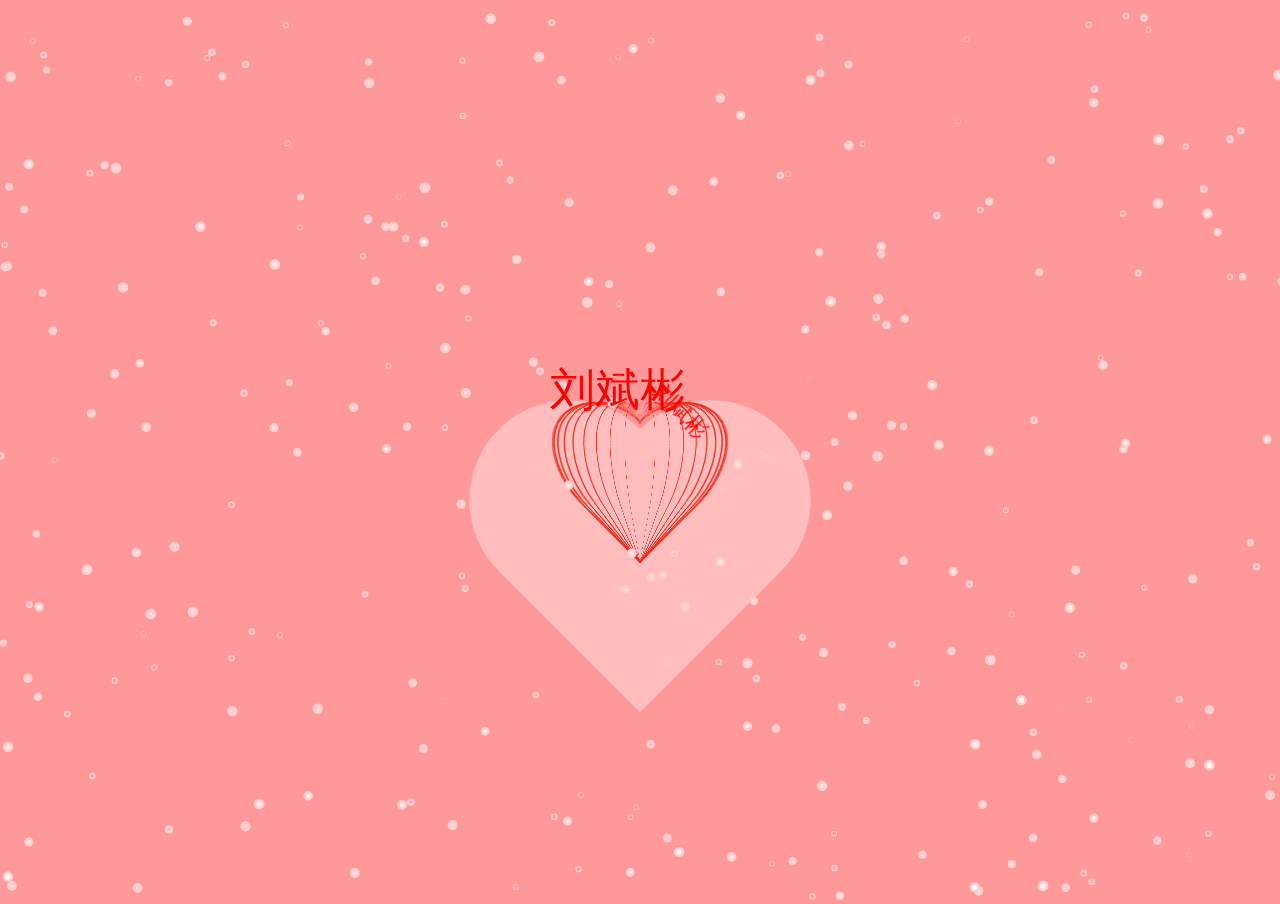
==== donyan.html @ 06b62a83 "添加子页面" ====
<!DOCTYPE html>
<html lang="en">
	<head>
		<meta http-equiv="Content-Type" content="text/html; charset=utf-8" />
		<title>love binbin~</title>
		<link rel="stylesheet" href="css/particle.css">
		<link rel="stylesheet" href="css/normalize.css">
		<!--主要样式-->
		<link rel="stylesheet" href="css/heartstyle.css" media="screen" type="text/css" />
		<style>
		body{
			font-family:"Trebuchet MS";
		}
		.all{
			width: 100%;
			height: 100%;
			background: #FF9999;
			position: relative;
		}
		#particles-js{
			z-index: 10;
			position: absolute;
			top: 0;
		}
		/*heart*/
		.red_heart{
			position:absolute;
			top: 32%;
			left: 50%;
			width: 0px;
			height: 0px;
			border: 0px solid transparent;
			transform: rotate(45deg);
			display: inline-block;
		}
		.red_heart1{
			position:absolute;
			top:100px;
			left:0px;
			width:0px;
			height:0px;
			border:100px solid #FFBDBD;
			border-radius:100px;
			display:inline-block;
		}
		.red_heart2{
			position:absolute;
			top:100px;
			left:100px;
			width:0px;
			height:0px;
			border:100px solid #FFBDBD;
			display:inline-block;
		}
		.red_heart3{
			position:absolute;
			top:0px;
			left:100px;
			width:0px;
			height:0px;
			border:100px solid #FFBDBD;
			border-radius:100px;
			display:inline-block;
		}
		/*myname*/
		.div01{
			width: 100px;
			height: 100px;
			background: transparent;
			cursor: pointer;
			z-index: 10;
		}
		.myname{
			transform:rotate(0deg);
			font-family: all;
			position: absolute;
			left: 10px;
		}
		.myname a{
			cursor: pointer;
			text-decoration: none;
			color: #f00;
			font-size: 22px;
		}
		.love{
			width: 200px;
			height: 200px;
			position: absolute;
			top: 40%;
			left: 43%;
			cursor: pointer;
			font-size: 45px;
			z-index: 999;
		}
		.love a{
			display: inline-block;
			color: #f00;
		}
		</style>
	</head>
	<body>
		<div class="all">
			<div id="particles-js"></div>
			<span class="love">
				<a href="index.html">刘斌彬</a>
			</span>
			<!-- heart -->
			<div class="red_heart">
				<div class="red_heart1"></div>
				<div class="red_heart2"></div>
				<div class="red_heart3"></div>
			</div>
			<!-- 3D heart -->
			<div class='heart3d'>
				<div class='rib1'></div>
				<div class='rib2'></div>
				<div class='rib3'></div>
				<div class='rib4'></div>
				<div class='rib5'></div>
				<div class='rib6'></div>
				<div class='rib7'></div>
				<div class='rib8'></div>
				<div class='rib9'></div>
				<div class='rib10'></div>
				<div class='rib11'></div>
				<div class='rib12'></div>
				<div class='rib13'></div>
				<div class='rib14'></div>
				<div class='rib15'></div>
				<div class='rib16'></div>
				<div class='rib17'></div>
				<div class='rib18'></div>
				<div class='rib19'></div>
				<div class='rib20'></div>
				<div class='rib21'></div>
				<div class='rib22'></div>
				<div class='rib23'></div>
				<div class='rib24'></div>
				<div class='rib25'></div>
				<div class='rib26'></div>
				<div class='rib27'></div>
				<div class='rib28'></div>
				<div class='rib29'></div>
				<div class='rib30'></div>
				<div class='rib31'></div>
				<div class='rib32'></div>
				<div class='rib33'></div>
				<div class='rib34'></div>
				<div class='rib35'></div>
				<div class='rib36'></div>
				<!-- name -->
				<div class="div01">
					<span class="myname">
						<a>刘斌彬</a>
					</span>
				</div>
			</div>
			<!-- / end.3D heart -->
		</div>
		<!-- scripts -->
		<script src="js/particles.min.js"></script>
		<script src="js/star.js"></script>
		<script>
		</script>
	</body>
</html>
---- css/particle.css ----
/* =============================================================================
   HTML5 CSS Reset Minified - Eric Meyer
   ========================================================================== */

html,body,div,span,object,iframe,h1,h2,h3,h4,h5,h6,p,blockquote,pre,abbr,address,cite,code,del,dfn,em,img,ins,kbd,q,samp,small,strong,sub,sup,var,b,i,dl,dt,dd,ol,ul,li,fieldset,form,label,legend,table,caption,tbody,tfoot,thead,tr,th,td,article,aside,canvas,details,figcaption,figure,footer,header,hgroup,menu,nav,section,summary,time,mark,audio,video{margin:0;padding:0;border:0;outline:0;font-size:100%;vertical-align:baseline;background:transparent}
body{line-height:1}
article,aside,details,figcaption,figure,footer,header,hgroup,menu,nav,section{display:block}
nav ul{list-style:none}
blockquote,q{quotes:none}
blockquote:before,blockquote:after,q:before,q:after{content:none}
a{margin:0;padding:0;font-size:100%;vertical-align:baseline;background:transparent;text-decoration:none}
mark{background-color:#ff9;color:#000;font-style:italic;font-weight:bold}
del{text-decoration:line-through}
abbr[title],dfn[title]{border-bottom:1px dotted;cursor:help}
table{border-collapse:collapse;border-spacing:0}
hr{display:block;height:1px;border:0;border-top:1px solid #ccc;margin:1em 0;padding:0}
input,select{vertical-align:middle}
li{list-style:none}


/* =============================================================================
   My CSS
   ========================================================================== */

/* ---- base ---- */

html,body{
  width:100%;
  height:100%;
  background:none;
}

html{
  -webkit-tap-highlight-color: rgba(0, 0, 0, 0);
}

body{
  font:normal 75% Arial, Helvetica, sans-serif;
}

canvas{
  display:block;
  vertical-align:bottom;
}


/* ---- stats.js ---- */

.count-particles{
  background: #000022;
  position: absolute;
  top: 48px;
  left: 0;
  width: 80px;
  color: #13E8E9;
  font-size: .8em;
  text-align: left;
  text-indent: 4px;
  line-height: 14px;
  padding-bottom: 2px;
  font-family: Helvetica, Arial, sans-serif;
  font-weight: bold;
}

.js-count-particles{
  font-size: 1.1em;
}

#stats,
.count-particles{
  -webkit-user-select: none;
  margin-top: 5px;
  margin-left: 5px;
}

#stats{
  border-radius: 3px 3px 0 0;
  overflow: hidden;
}

.count-particles{
  border-radius: 0 0 3px 3px;
}


/* ---- particles.js container ---- */

#particles-js{
  width: 100%;
  height: 100%;
  /*background-color: #b61924;*/
  background-image: url('');
  background-size: cover;
  background-position: 50% 50%;
  background-repeat: no-repeat;
}
---- css/heartstyle.css ----
html,
body {
  height: 100%;
}

body {
  background-color: #f99;
}

* {
  -webkit-box-sizing: border-box;
  -moz-box-sizing: border-box;
  box-sizing: border-box;
}

.heart3d {
  position: absolute;
  top: 0;
  right: 0;
  bottom: 0;
  left: 0;
  margin: auto;
  width: 100px;
  height: 160px;
  -webkit-transform-style: preserve-3d;
  transform-style: preserve-3d;
  -webkit-animation: spin 15s infinite linear;
  animation: spin 15s infinite linear;
}
.heart3d [class^="rib"] {
  position: absolute;
  width: 100px;
  height: 160px;
  border: solid #f22613;
  border-width: 1px 1px 0 0;
  border-radius: 50% 50% 0 / 40% 50% 0;
}
.heart3d [class$="1"] {
  -webkit-transform: rotateY(10deg) rotateZ(45deg) translateX(30px);
  transform: rotateY(10deg) rotateZ(45deg) translateX(30px);
}
.heart3d [class$="2"] {
  -webkit-transform: rotateY(20deg) rotateZ(45deg) translateX(30px);
  transform: rotateY(20deg) rotateZ(45deg) translateX(30px);
}
.heart3d [class$="3"] {
  -webkit-transform: rotateY(30deg) rotateZ(45deg) translateX(30px);
  transform: rotateY(30deg) rotateZ(45deg) translateX(30px);
}
.heart3d [class$="4"] {
  -webkit-transform: rotateY(40deg) rotateZ(45deg) translateX(30px);
  transform: rotateY(40deg) rotateZ(45deg) translateX(30px);
}
.heart3d [class$="5"] {
  -webkit-transform: rotateY(50deg) rotateZ(45deg) translateX(30px);
  transform: rotateY(50deg) rotateZ(45deg) translateX(30px);
}
.heart3d [class$="6"] {
  -webkit-transform: rotateY(60deg) rotateZ(45deg) translateX(30px);
  transform: rotateY(60deg) rotateZ(45deg) translateX(30px);
}
.heart3d [class$="7"] {
  -webkit-transform: rotateY(70deg) rotateZ(45deg) translateX(30px);
  transform: rotateY(70deg) rotateZ(45deg) translateX(30px);
}
.heart3d [class$="8"] {
  -webkit-transform: rotateY(80deg) rotateZ(45deg) translateX(30px);
  transform: rotateY(80deg) rotateZ(45deg) translateX(30px);
}
.heart3d [class$="9"] {
  -webkit-transform: rotateY(90deg) rotateZ(45deg) translateX(30px);
  transform: rotateY(90deg) rotateZ(45deg) translateX(30px);
}
.heart3d [class$="10"] {
  -webkit-transform: rotateY(100deg) rotateZ(45deg) translateX(30px);
  transform: rotateY(100deg) rotateZ(45deg) translateX(30px);
}
.heart3d [class$="11"] {
  -webkit-transform: rotateY(110deg) rotateZ(45deg) translateX(30px);
  transform: rotateY(110deg) rotateZ(45deg) translateX(30px);
}
.heart3d [class$="12"] {
  -webkit-transform: rotateY(120deg) rotateZ(45deg) translateX(30px);
  transform: rotateY(120deg) rotateZ(45deg) translateX(30px);
}
.heart3d [class$="13"] {
  -webkit-transform: rotateY(130deg) rotateZ(45deg) translateX(30px);
  transform: rotateY(130deg) rotateZ(45deg) translateX(30px);
}
.heart3d [class$="14"] {
  -webkit-transform: rotateY(140deg) rotateZ(45deg) translateX(30px);
  transform: rotateY(140deg) rotateZ(45deg) translateX(30px);
}
.heart3d [class$="15"] {
  -webkit-transform: rotateY(150deg) rotateZ(45deg) translateX(30px);
  transform: rotateY(150deg) rotateZ(45deg) translateX(30px);
}
.heart3d [class$="16"] {
  -webkit-transform: rotateY(160deg) rotateZ(45deg) translateX(30px);
  transform: rotateY(160deg) rotateZ(45deg) translateX(30px);
}
.heart3d [class$="17"] {
  -webkit-transform: rotateY(170deg) rotateZ(45deg) translateX(30px);
  transform: rotateY(170deg) rotateZ(45deg) translateX(30px);
}
.heart3d [class$="18"] {
  -webkit-transform: rotateY(180deg) rotateZ(45deg) translateX(30px);
  transform: rotateY(180deg) rotateZ(45deg) translateX(30px);
}
.heart3d [class$="19"] {
  -webkit-transform: rotateY(190deg) rotateZ(45deg) translateX(30px);
  transform: rotateY(190deg) rotateZ(45deg) translateX(30px);
}
.heart3d [class$="20"] {
  -webkit-transform: rotateY(200deg) rotateZ(45deg) translateX(30px);
  transform: rotateY(200deg) rotateZ(45deg) translateX(30px);
}
.heart3d [class$="21"] {
  -webkit-transform: rotateY(210deg) rotateZ(45deg) translateX(30px);
  transform: rotateY(210deg) rotateZ(45deg) translateX(30px);
}
.heart3d [class$="22"] {
  -webkit-transform: rotateY(220deg) rotateZ(45deg) translateX(30px);
  transform: rotateY(220deg) rotateZ(45deg) translateX(30px);
}
.heart3d [class$="23"] {
  -webkit-transform: rotateY(230deg) rotateZ(45deg) translateX(30px);
  transform: rotateY(230deg) rotateZ(45deg) translateX(30px);
}
.heart3d [class$="24"] {
  -webkit-transform: rotateY(240deg) rotateZ(45deg) translateX(30px);
  transform: rotateY(240deg) rotateZ(45deg) translateX(30px);
}
.heart3d [class$="25"] {
  -webkit-transform: rotateY(250deg) rotateZ(45deg) translateX(30px);
  transform: rotateY(250deg) rotateZ(45deg) translateX(30px);
}
.heart3d [class$="26"] {
  -webkit-transform: rotateY(260deg) rotateZ(45deg) translateX(30px);
  transform: rotateY(260deg) rotateZ(45deg) translateX(30px);
}
.heart3d [class$="27"] {
  -webkit-transform: rotateY(270deg) rotateZ(45deg) translateX(30px);
  transform: rotateY(270deg) rotateZ(45deg) translateX(30px);
}
.heart3d [class$="28"] {
  -webkit-transform: rotateY(280deg) rotateZ(45deg) translateX(30px);
  transform: rotateY(280deg) rotateZ(45deg) translateX(30px);
}
.heart3d [class$="29"] {
  -webkit-transform: rotateY(290deg) rotateZ(45deg) translateX(30px);
  transform: rotateY(290deg) rotateZ(45deg) translateX(30px);
}
.heart3d [class$="30"] {
  -webkit-transform: rotateY(300deg) rotateZ(45deg) translateX(30px);
  transform: rotateY(300deg) rotateZ(45deg) translateX(30px);
}
.heart3d [class$="31"] {
  -webkit-transform: rotateY(310deg) rotateZ(45deg) translateX(30px);
  transform: rotateY(310deg) rotateZ(45deg) translateX(30px);
}
.heart3d [class$="32"] {
  -webkit-transform: rotateY(320deg) rotateZ(45deg) translateX(30px);
  transform: rotateY(320deg) rotateZ(45deg) translateX(30px);
}
.heart3d [class$="33"] {
  -webkit-transform: rotateY(330deg) rotateZ(45deg) translateX(30px);
  transform: rotateY(330deg) rotateZ(45deg) translateX(30px);
}
.heart3d [class$="34"] {
  -webkit-transform: rotateY(340deg) rotateZ(45deg) translateX(30px);
  transform: rotateY(340deg) rotateZ(45deg) translateX(30px);
}
.heart3d [class$="35"] {
  -webkit-transform: rotateY(350deg) rotateZ(45deg) translateX(30px);
  transform: rotateY(350deg) rotateZ(45deg) translateX(30px);
}
.heart3d [class$="36"] {
  -webkit-transform: rotateY(360deg) rotateZ(45deg) translateX(30px);
  transform: rotateY(360deg) rotateZ(45deg) translateX(30px);
}

@-webkit-keyframes spin {
  to {
    -webkit-transform: rotateY(360deg) rotateX(360deg);
    transform: rotateY(360deg) rotateX(360deg);
  }
}

@keyframes spin {
  to {
    -webkit-transform: rotateY(360deg) rotateX(360deg);
    transform: rotateY(360deg) rotateX(360deg);
  }
}
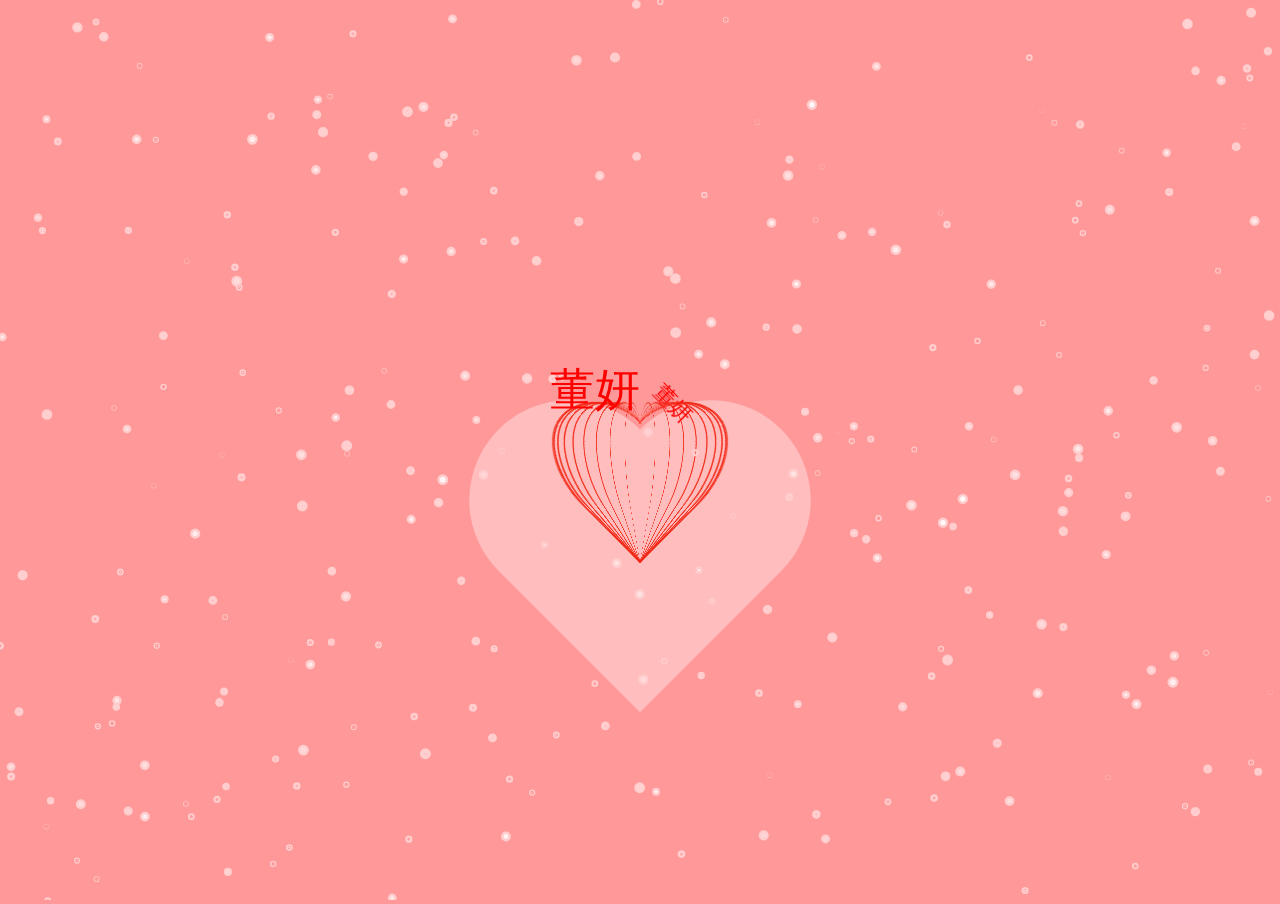
==== commit 382a5aca: "更改内容" ====
--- a/donyan.html
+++ b/donyan.html
@@ -2,7 +2,7 @@
 <html lang="en">
 	<head>
 		<meta http-equiv="Content-Type" content="text/html; charset=utf-8" />
-		<title>love binbin~</title>
+		<title>野生傻狗</title>
 		<link rel="stylesheet" href="css/particle.css">
 		<link rel="stylesheet" href="css/normalize.css">
 		<!--主要样式-->
@@ -102,7 +102,7 @@
 		<div class="all">
 			<div id="particles-js"></div>
 			<span class="love">
-				<a href="index.html">刘斌彬</a>
+				<a href="index.html">董妍</a>
 			</span>
 			<!-- heart -->
 			<div class="red_heart">
@@ -151,7 +151,7 @@
 				<!-- name -->
 				<div class="div01">
 					<span class="myname">
-						<a>刘斌彬</a>
+						<a>董妍</a>
 					</span>
 				</div>
 			</div>
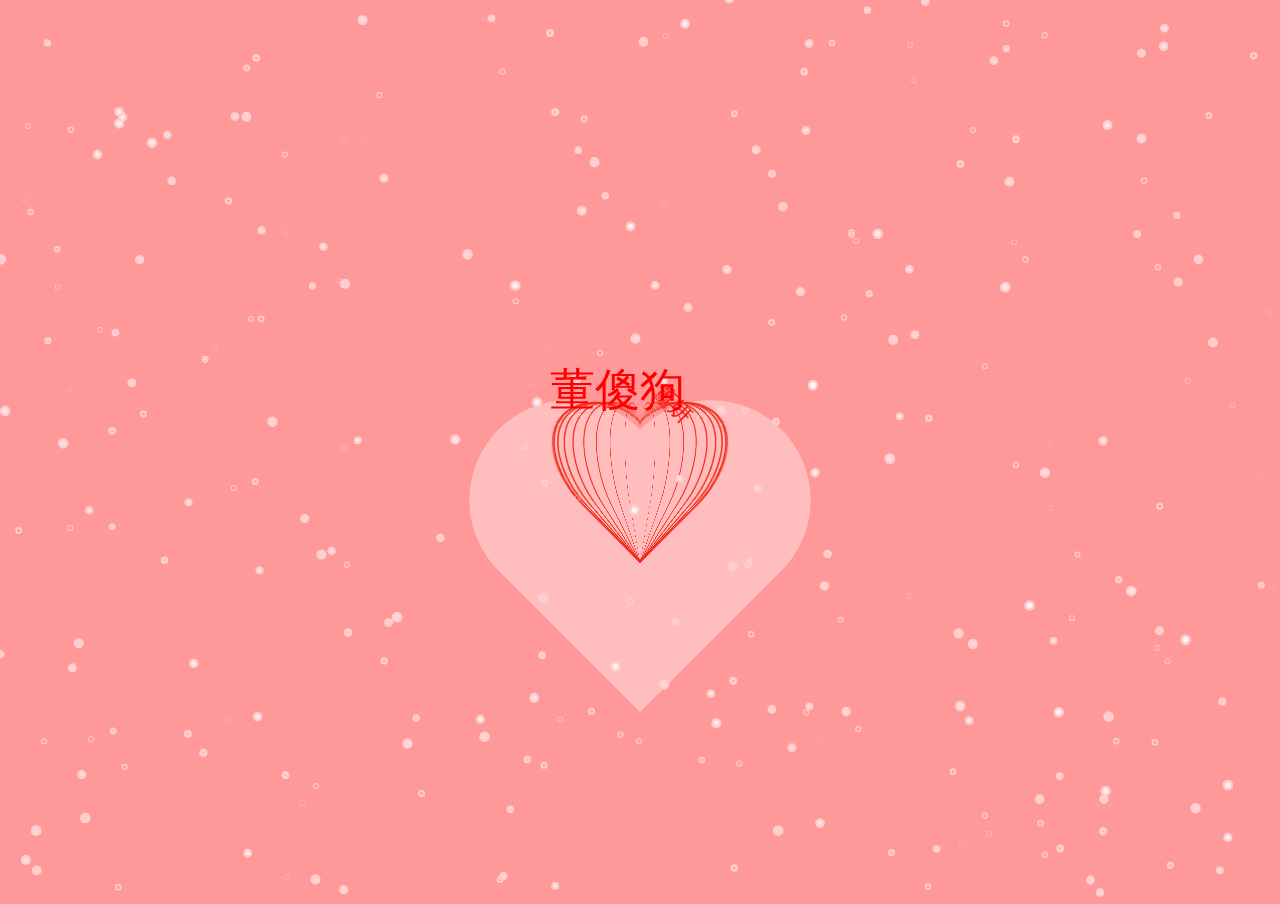
==== commit a3b684d8: "title" ====
--- a/donyan.html
+++ b/donyan.html
@@ -102,7 +102,7 @@
 		<div class="all">
 			<div id="particles-js"></div>
 			<span class="love">
-				<a href="index.html">董妍</a>
+				<a href="index.html">董傻狗</a>
 			</span>
 			<!-- heart -->
 			<div class="red_heart">
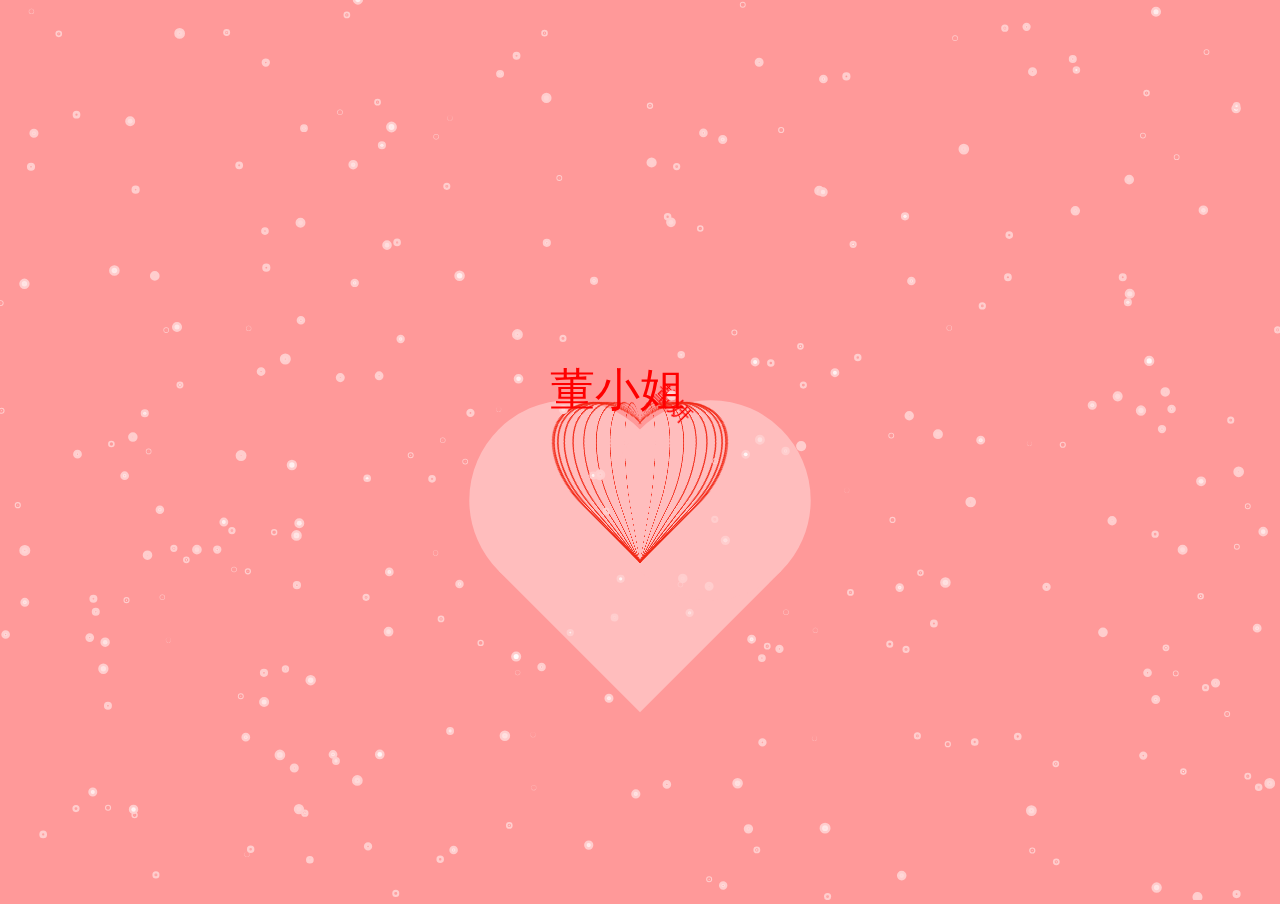
==== commit caa871e4: "title" ====
--- a/donyan.html
+++ b/donyan.html
@@ -102,7 +102,7 @@
 		<div class="all">
 			<div id="particles-js"></div>
 			<span class="love">
-				<a href="index.html">董傻狗</a>
+				<a href="index.html">董小姐</a>
 			</span>
 			<!-- heart -->
 			<div class="red_heart">
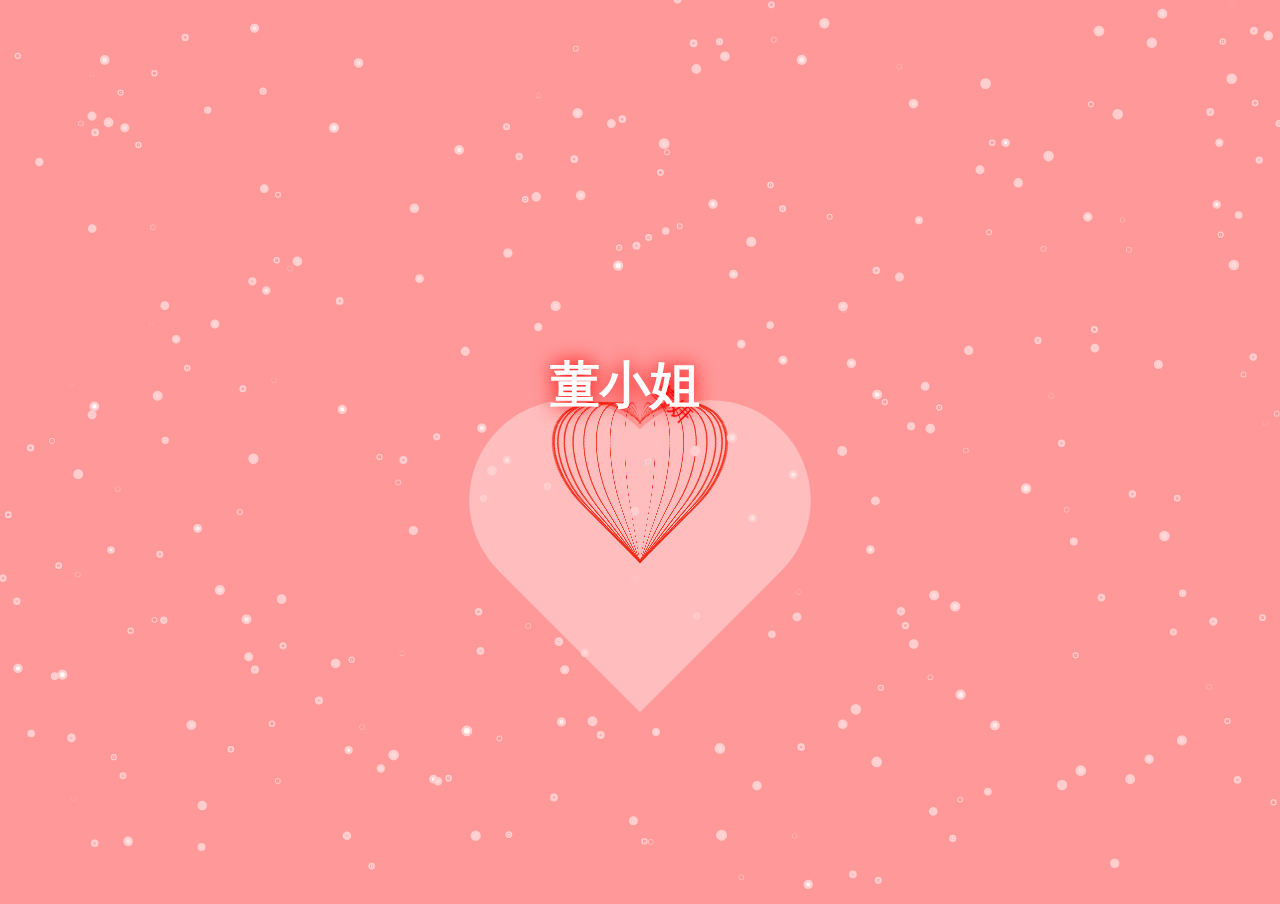
==== commit 6037b71b: "更新名字css字体样式" ====
--- a/donyan.html
+++ b/donyan.html
@@ -94,7 +94,10 @@
 		}
 		.love a{
 			display: inline-block;
-			color: #f00;
+			font: bold 50px/100% "微软雅黑", "Lucida Grande", "Lucida Sans", Helvetica, Arial, Sans;
+            		color: #fff;
+            		text-transform: uppercase;
+			text-shadow: 0 0 20px red;
 		}
 		</style>
 	</head>
